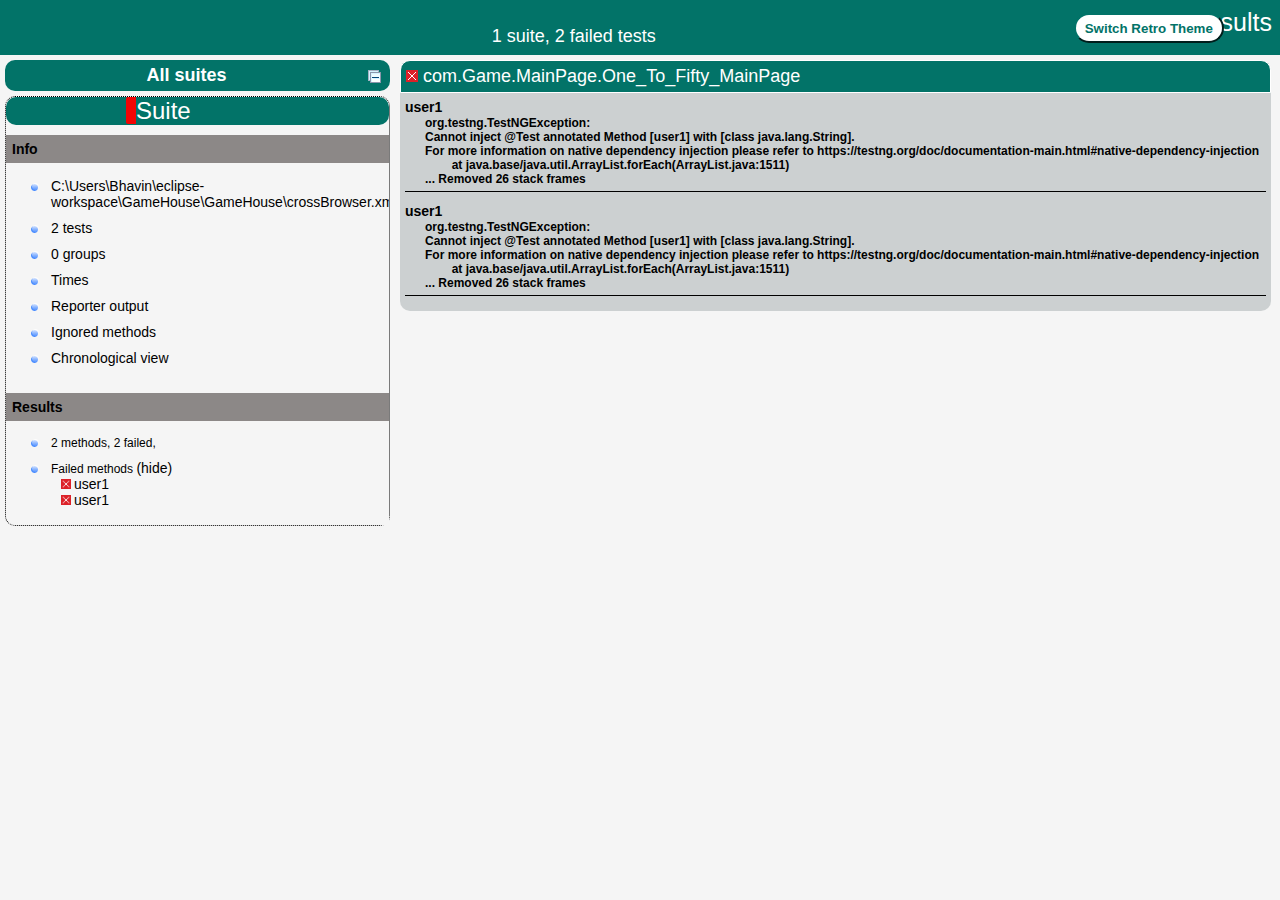
==== test-output/index.html @ d93038e4 "Automate game" ====
<!DOCTYPE html>

<html>
  <head>
  <meta charset='utf-8'>
  <title>TestNG reports</title>

    <link type="text/css" href="testng-reports1.css" rel="stylesheet" id="ultra" />
    <link type="text/css" href="testng-reports.css" rel="stylesheet" id="retro" disabled="false"/>
    <script type="text/javascript" src="jquery.min.js"></script>
    <script type="text/javascript" src="testng-reports.js"></script>
    <script type="text/javascript" src="https://www.google.com/jsapi"></script>
    <script type='text/javascript'>
      google.load('visualization', '1', {packages:['table']});
      google.setOnLoadCallback(drawTable);
      var suiteTableInitFunctions = new Array();
      var suiteTableData = new Array();
    </script>
    <!--
      <script type="text/javascript" src="jquery-ui/js/jquery-ui-1.8.16.custom.min.js"></script>
     -->
  </head>

  <body>
    <div class="top-banner-root">
      <span class="top-banner-title-font">Test results</span>
      <button id="button" class="button">Switch Retro Theme</button> <!-- button -->
      <br/>
      <span class="top-banner-font-1">1 suite, 2 failed tests</span>
    </div> <!-- top-banner-root -->
    <div class="navigator-root">
      <div class="navigator-suite-header">
        <span>All suites</span>
        <a href="#" title="Collapse/expand all the suites" class="collapse-all-link">
          <img src="collapseall.gif" class="collapse-all-icon">
          </img> <!-- collapse-all-icon -->
        </a> <!-- collapse-all-link -->
      </div> <!-- navigator-suite-header -->
      <div class="suite">
        <div class="rounded-window">
          <div class="suite-header light-rounded-window-top">
            <a href="#" panel-name="suite-Suite" class="navigator-link">
              <span class="suite-name border-failed">Suite</span>
            </a> <!-- navigator-link -->
          </div> <!-- suite-header light-rounded-window-top -->
          <div class="navigator-suite-content">
            <div class="suite-section-title">
              <span>Info</span>
            </div> <!-- suite-section-title -->
            <div class="suite-section-content">
              <ul>
                <li>
                  <a href="#" panel-name="test-xml-Suite" class="navigator-link ">
                    <span>C:\Users\Bhavin\eclipse-workspace\GameHouse\GameHouse\crossBrowser.xml</span>
                  </a> <!-- navigator-link  -->
                </li>
                <li>
                  <a href="#" panel-name="testlist-Suite" class="navigator-link ">
                    <span class="test-stats">2 tests</span>
                  </a> <!-- navigator-link  -->
                </li>
                <li>
                  <a href="#" panel-name="group-Suite" class="navigator-link ">
                    <span>0 groups</span>
                  </a> <!-- navigator-link  -->
                </li>
                <li>
                  <a href="#" panel-name="times-Suite" class="navigator-link ">
                    <span>Times</span>
                  </a> <!-- navigator-link  -->
                </li>
                <li>
                  <a href="#" panel-name="reporter-Suite" class="navigator-link ">
                    <span>Reporter output</span>
                  </a> <!-- navigator-link  -->
                </li>
                <li>
                  <a href="#" panel-name="ignored-methods-Suite" class="navigator-link ">
                    <span>Ignored methods</span>
                  </a> <!-- navigator-link  -->
                </li>
                <li>
                  <a href="#" panel-name="chronological-Suite" class="navigator-link ">
                    <span>Chronological view</span>
                  </a> <!-- navigator-link  -->
                </li>
              </ul>
            </div> <!-- suite-section-content -->
            <div class="result-section">
              <div class="suite-section-title">
                <span>Results</span>
              </div> <!-- suite-section-title -->
              <div class="suite-section-content">
                <ul>
                  <li>
                    <span class="method-stats">2 methods, 2 failed,   </span>
                  </li>
                  <li>
                    <span class="method-list-title failed">Failed methods</span>
                    <span class="show-or-hide-methods failed">
                      <a href="#" panel-name="suite-Suite" class="hide-methods failed suite-Suite"> (hide)</a> <!-- hide-methods failed suite-Suite -->
                      <a href="#" panel-name="suite-Suite" class="show-methods failed suite-Suite"> (show)</a> <!-- show-methods failed suite-Suite -->
                    </span>
                    <div class="method-list-content failed suite-Suite">
                      <span>
                        <img src="failed.png" width="3%"/>
                        <a href="#" panel-name="suite-Suite" title="com.Game.MainPage.One_To_Fifty_MainPage" class="method navigator-link" hash-for-method="user1">user1</a> <!-- method navigator-link -->
                      </span>
                      <br/>
                      <span>
                        <img src="failed.png" width="3%"/>
                        <a href="#" panel-name="suite-Suite" title="com.Game.MainPage.One_To_Fifty_MainPage" class="method navigator-link" hash-for-method="user1">user1</a> <!-- method navigator-link -->
                      </span>
                      <br/>
                    </div> <!-- method-list-content failed suite-Suite -->
                  </li>
                </ul>
              </div> <!-- suite-section-content -->
            </div> <!-- result-section -->
          </div> <!-- navigator-suite-content -->
        </div> <!-- rounded-window -->
      </div> <!-- suite -->
    </div> <!-- navigator-root -->
    <div class="wrapper">
      <div class="main-panel-root">
        <div panel-name="suite-Suite" class="panel Suite">
          <div class="suite-Suite-class-failed">
            <div class="main-panel-header rounded-window-top">
              <img src="failed.png"/>
              <span class="class-name">com.Game.MainPage.One_To_Fifty_MainPage</span>
            </div> <!-- main-panel-header rounded-window-top -->
            <div class="main-panel-content rounded-window-bottom">
              <div class="method">
                <div class="method-content">
                  <a name="user1">
                  </a> <!-- user1 -->
                  <span class="method-name">user1</span>
                  <div class="stack-trace">org.testng.TestNGException: 
Cannot inject @Test annotated Method [user1] with [class java.lang.String].
For more information on native dependency injection please refer to https://testng.org/doc/documentation-main.html#native-dependency-injection
	at java.base/java.util.ArrayList.forEach(ArrayList.java:1511)
... Removed 26 stack frames
</div> <!-- stack-trace -->
                </div> <!-- method-content -->
              </div> <!-- method -->
              <div class="method">
                <div class="method-content">
                  <a name="user1">
                  </a> <!-- user1 -->
                  <span class="method-name">user1</span>
                  <div class="stack-trace">org.testng.TestNGException: 
Cannot inject @Test annotated Method [user1] with [class java.lang.String].
For more information on native dependency injection please refer to https://testng.org/doc/documentation-main.html#native-dependency-injection
	at java.base/java.util.ArrayList.forEach(ArrayList.java:1511)
... Removed 26 stack frames
</div> <!-- stack-trace -->
                </div> <!-- method-content -->
              </div> <!-- method -->
            </div> <!-- main-panel-content rounded-window-bottom -->
          </div> <!-- suite-Suite-class-failed -->
        </div> <!-- panel Suite -->
        <div panel-name="test-xml-Suite" class="panel">
          <div class="main-panel-header rounded-window-top">
            <span class="header-content">C:\Users\Bhavin\eclipse-workspace\GameHouse\GameHouse\crossBrowser.xml</span>
          </div> <!-- main-panel-header rounded-window-top -->
          <div class="main-panel-content rounded-window-bottom">
            <pre>
&lt;?xml version=&quot;1.0&quot; encoding=&quot;UTF-8&quot;?&gt;
&lt;!DOCTYPE suite SYSTEM &quot;https://testng.org/testng-1.0.dtd&quot;&gt;
&lt;suite name=&quot;Suite&quot; guice-stage=&quot;DEVELOPMENT&quot;&gt;
  &lt;test thread-count=&quot;5&quot; name=&quot;ChromeTest&quot;&gt;
    &lt;parameter name=&quot;browser&quot; value=&quot;Edge&quot;/&gt;
    &lt;classes&gt;
      &lt;class name=&quot;com.Game.MainPage.One_To_Fifty_MainPage&quot;/&gt;
    &lt;/classes&gt;
  &lt;/test&gt; &lt;!-- ChromeTest --&gt;
  &lt;test thread-count=&quot;5&quot; name=&quot;FirefoxTest&quot;&gt;
    &lt;parameter name=&quot;browser&quot; value=&quot;firefox&quot;/&gt;
    &lt;classes&gt;
      &lt;class name=&quot;com.Game.MainPage.One_To_Fifty_MainPage&quot;/&gt;
    &lt;/classes&gt;
  &lt;/test&gt; &lt;!-- FirefoxTest --&gt;
&lt;/suite&gt; &lt;!-- Suite --&gt;
            </pre>
          </div> <!-- main-panel-content rounded-window-bottom -->
        </div> <!-- panel -->
        <div panel-name="testlist-Suite" class="panel">
          <div class="main-panel-header rounded-window-top">
            <span class="header-content">Tests for Suite</span>
          </div> <!-- main-panel-header rounded-window-top -->
          <div class="main-panel-content rounded-window-bottom">
            <ul>
              <li>
                <span class="test-name">ChromeTest (1 class)</span>
              </li>
              <li>
                <span class="test-name">FirefoxTest (1 class)</span>
              </li>
            </ul>
          </div> <!-- main-panel-content rounded-window-bottom -->
        </div> <!-- panel -->
        <div panel-name="group-Suite" class="panel">
          <div class="main-panel-header rounded-window-top">
            <span class="header-content">Groups for Suite</span>
          </div> <!-- main-panel-header rounded-window-top -->
          <div class="main-panel-content rounded-window-bottom">
          </div> <!-- main-panel-content rounded-window-bottom -->
        </div> <!-- panel -->
        <div panel-name="times-Suite" class="panel">
          <div class="main-panel-header rounded-window-top">
            <span class="header-content">Times for Suite</span>
          </div> <!-- main-panel-header rounded-window-top -->
          <div class="main-panel-content rounded-window-bottom">
            <div class="times-div">
              <script type="text/javascript">
suiteTableInitFunctions.push('tableData_Suite');
function tableData_Suite() {
var data = new google.visualization.DataTable();
data.addColumn('number', 'Number');
data.addColumn('string', 'Method');
data.addColumn('string', 'Class');
data.addColumn('number', 'Time (ms)');
data.addRows(2);
data.setCell(0, 0, 0)
data.setCell(0, 1, 'user1')
data.setCell(0, 2, 'com.Game.MainPage.One_To_Fifty_MainPage')
data.setCell(0, 3, 0);
data.setCell(1, 0, 1)
data.setCell(1, 1, 'user1')
data.setCell(1, 2, 'com.Game.MainPage.One_To_Fifty_MainPage')
data.setCell(1, 3, 0);
window.suiteTableData['Suite']= { tableData: data, tableDiv: 'times-div-Suite'}
return data;
}
              </script>
              <span class="suite-total-time">Total running time: 0 ms</span>
              <div id="times-div-Suite">
              </div> <!-- times-div-Suite -->
            </div> <!-- times-div -->
          </div> <!-- main-panel-content rounded-window-bottom -->
        </div> <!-- panel -->
        <div panel-name="reporter-Suite" class="panel">
          <div class="main-panel-header rounded-window-top">
            <span class="header-content">Reporter output for Suite</span>
          </div> <!-- main-panel-header rounded-window-top -->
          <div class="main-panel-content rounded-window-bottom">
          </div> <!-- main-panel-content rounded-window-bottom -->
        </div> <!-- panel -->
        <div panel-name="ignored-methods-Suite" class="panel">
          <div class="main-panel-header rounded-window-top">
            <span class="header-content">0 ignored methods</span>
          </div> <!-- main-panel-header rounded-window-top -->
          <div class="main-panel-content rounded-window-bottom">
          </div> <!-- main-panel-content rounded-window-bottom -->
        </div> <!-- panel -->
        <div panel-name="chronological-Suite" class="panel">
          <div class="main-panel-header rounded-window-top">
            <span class="header-content">Methods in chronological order</span>
          </div> <!-- main-panel-header rounded-window-top -->
          <div class="main-panel-content rounded-window-bottom">
          </div> <!-- main-panel-content rounded-window-bottom -->
        </div> <!-- panel -->
      </div> <!-- main-panel-root -->
    </div> <!-- wrapper -->
  </body>
<script type="text/javascript" src="testng-reports2.js"></script>
</html>
---- test-output/testng-reports1.css ----
body {
    background-color: whitesmoke;
    margin: 0 0 5px 5px;
}
ul {
     margin-top: 10px;
     margin-left:-10px;
}
 li {
     font-family: "Helvetica Neue", Helvetica, Arial, sans-serif;
     padding:5px 5px;
 }
 a {
     text-decoration: none;
     color: black;
     font-size: 14px;
 }

 a:hover {
    color:black ;
    text-decoration: underline;
 }

 .navigator-selected {
     /* #ffa500; Mouse hover color after click Orange.*/
     background:#027368
 }

 .wrapper {
     position: absolute;
     top: 60px;
     bottom: 0;
     left: 400px;
     right: 0;
     margin-right:9px;
     overflow: auto;/*imortant*/
 }

 .navigator-root {
     position: absolute;
     top: 60px;
     bottom: 0;
     left: 0;
     width: 400px;
     overflow-y: auto;/*important*/
 }

 .suite {
     margin: -5px 10px 10px 5px;
     background-color: whitesmoke ;/*Colour of the left bside box*/
 }

 .suite-name {
     font-size: 24px;
     font-family: "Helvetica Neue", Helvetica, Arial, sans-serif;/*All TEST SUITE*/
     color: white;
 }

 .main-panel-header {
     padding: 5px;
     background-color: #027368; /*afeeee*/;
     font-family: "Helvetica Neue", Helvetica, Arial, sans-serif;
     color:white;
     font-size: 18px;
 }

 .main-panel-content {
     padding: 5px;
     margin-bottom: 10px;
     background-color: #CCD0D1; /*d0ffff*/; /*Belongs to backGround of rightSide boxes*/
 }

 .rounded-window {
     border-style: dotted;
     border-width: 1px;/*Border of left Side box*/
     background-color: whitesmoke;
     border-radius: 10px;
 }

 .rounded-window-top {
     border-top-right-radius: 10px 10px;
     border-top-left-radius: 10px 10px;
     border-style: solid;
     border-width: 1px;
     overflow: auto;/*Top of RightSide box*/
 }

 .light-rounded-window-top {
     background-color: #027368;
     padding-left:120px;
     border-radius: 10px;

 }

 .rounded-window-bottom {
     border-bottom-right-radius: 10px 10px;
     border-bottom-left-radius: 10px 10px;
     overflow: auto;/*Bottom of rightSide box*/
 }

 .method-name {
     font-size: 14px;
     font-family: "Helvetica Neue", Helvetica, Arial, sans-serif;
     font-weight: bold;
 }

 .method-content {
     border-style: solid;
     border-width: 0 0 1px 0;
     margin-bottom: 10px;
     padding-bottom: 5px;
     width: 100%;
 }

 .parameters {
     font-size: 14px;
     font-family: "Helvetica Neue", Helvetica, Arial, sans-serif;
 }

 .stack-trace {
     white-space: pre;
     font-family: "Helvetica Neue", Helvetica, Arial, sans-serif;
     font-size: 12px;
     font-weight: bold;
     margin-top: 0;
     margin-left: 20px; /*Error Stack Trace Message*/
 }

 .testng-xml {
    font-family: "Helvetica Neue", Helvetica, Arial, sans-serif;
 }

 .method-list-content {
     margin-left: 10px;
 }

 .navigator-suite-content {
     margin-left: 10px;
     font: 12px 'Lucida Grande';
 }

 .suite-section-title {
     font-family: "Helvetica Neue", Helvetica, Arial, sans-serif;
     font-size: 14px;
     font-weight:bold;
     background-color: #8C8887;
     margin-left: -10px;
     margin-top:10px;
     padding:6px;
 }

 .suite-section-content {
     list-style-image: url(bullet_point.png);
     background-color: whitesmoke;
     font-family: "Helvetica Neue", Helvetica, Arial, sans-serif;
     overflow: hidden;
 }

 .top-banner-root {
     position: absolute;
     top: 0;
     height: 45px;
     left: 0;
     right: 0;
     padding: 5px;
     margin: 0 0 5px 0;
     background-color: #027368;
     font-family: "Helvetica Neue", Helvetica, Arial, sans-serif;
     font-size: 18px;
     color: #fff;
     text-align: center;/*Belongs to the Top of Report*//*Status: - Completed*/
 }

 .top-banner-title-font {
     font-size: 25px;
     font-family: "Helvetica Neue", Helvetica, Arial, sans-serif;
     padding: 3px;
     float: right;
 }

 .test-name {
     font-family: "Helvetica Neue", Helvetica, Arial, sans-serif;
     font-size: 16px;
 }

 .suite-icon {
     padding: 5px;
     float: right;
     height: 20px;
 }

 .test-group {
     font: 20px 'Lucida Grande';
     margin: 5px 5px 10px 5px;
     border-width: 0 0 1px 0;
     border-style: solid;
     padding: 5px;
 }

 .test-group-name {
     font-weight: bold;
 }

 .method-in-group {
     font-size: 16px;
     margin-left: 80px;
 }

 table.google-visualization-table-table {
     width: 100%;
 }

 .reporter-method-name {
     font-size: 14px;
     font-family: "Helvetica Neue", Helvetica, Arial, sans-serif;
 }

 .reporter-method-output-div {
     padding: 5px;
     margin: 0 0 5px 20px;
     font-size: 12px;
     font-family: "Helvetica Neue", Helvetica, Arial, sans-serif;
     border-width: 0 0 0 1px;
     border-style: solid;
 }

 .ignored-class-div {
     font-size: 14px;
     font-family: "Helvetica Neue", Helvetica, Arial, sans-serif;
 }

 .ignored-methods-div {
     padding: 5px;
     margin: 0 0 5px 20px;
     font-size: 12px;
     font-family: "Helvetica Neue", Helvetica, Arial, sans-serif;
     border-width: 0 0 0 1px;
     border-style: solid;
 }

 .border-failed {
    border-radius:2px;
     border-style: solid;
     border-width: 0 0 0 10px;
     border-color: #F20505;
 }

 .border-skipped {
     border-radius:2px;
     border-style: solid;
     border-width: 0 0 0 10px;
     border-color: #F2BE22;
 }

 .border-passed {
     border-radius:2px;
     border-style: solid;
     border-width: 0 0 0 10px;
     border-color: #038C73;
 }

 .times-div {
     text-align: center;
     padding: 5px;
 }

 .suite-total-time {
     font: 16px 'Lucida Grande';
 }

 .configuration-suite {
     margin-left: 20px;
 }

 .configuration-test {
     margin-left: 40px;
 }

 .configuration-class {
     margin-left: 60px;
 }

 .configuration-method {
     margin-left: 80px;
 }

 .test-method {
     margin-left: 100px;
 }

 .chronological-class {
     background-color: #CCD0D1;
     border-width: 0 0 1px 1px;/*Chronological*/
 }

 .method-start {
     float: right;
 }

 .chronological-class-name {
     padding: 0 0 0 5px;
     margin-top:5px;
     font-family: "Helvetica Neue", Helvetica, Arial, sans-serif;
     color: #008;
 }

 .after, .before, .test-method {
     font-family: "Helvetica Neue", Helvetica, Arial, sans-serif;
     font-size: 14px;
     margin-top:5px;
 }

 .navigator-suite-header {
     font-size: 18px;
     margin: 0px 10px 10px 5px;
     padding: 5px;
     border-radius: 10px;
     background-color: #027368;
     color: white;
     font-weight:bold;
     font-family: "Helvetica Neue", Helvetica, Arial, sans-serif;
     text-align: center; /*All Suites on top of left box*//*Status: -Completed*/
 }

 .collapse-all-icon {
     padding: 3px;
     float: right;
 }
 .button{
    position: absolute;
    margin-left:500px;
    margin-top:8px;
    background-color: white;
    color:#027368;
    font-family: "Helvetica Neue", Helvetica, Arial, sans-serif;
    font-weight:bold;
    border-color:#027368;
    border-radius:25px;
    cursor: pointer;
    height:30px;
    width:150px;
    outline: none;
}
/*Author: - Akhil Gullapalli*/
---- test-output/testng-reports.css ----
body {
    margin: 0 0 5px 5px;
}

ul {
    margin: 0;
}

li {
    list-style-type: none;
}

a {
    text-decoration: none;
}

a:hover {
    text-decoration: underline;
}

.navigator-selected {
    background: #ffa500;
}

.wrapper {
    position: absolute;
    top: 60px;
    bottom: 0;
    left: 400px;
    right: 0;
    overflow: auto;
}

.navigator-root {
    position: absolute;
    top: 60px;
    bottom: 0;
    left: 0;
    width: 400px;
    overflow-y: auto;
}

.suite {
    margin: 0 10px 10px 0;
    background-color: #fff8dc;
}

.suite-name {
    padding-left: 10px;
    font-size: 25px;
    font-family: Times, sans-serif;
}

.main-panel-header {
    padding: 5px;
    background-color: #9FB4D9; /*afeeee*/;
    font-family: monospace;
    font-size: 18px;
}

.main-panel-content {
    padding: 5px;
    margin-bottom: 10px;
    background-color: #DEE8FC; /*d0ffff*/;
}

.rounded-window {
    border-radius: 10px;
    border-style: solid;
    border-width: 1px;
}

.rounded-window-top {
    border-top-right-radius: 10px 10px;
    border-top-left-radius: 10px 10px;
    border-style: solid;
    border-width: 1px;
    overflow: auto;
}

.light-rounded-window-top {
    border-top-right-radius: 10px 10px;
    border-top-left-radius: 10px 10px;
}

.rounded-window-bottom {
    border-style: solid;
    border-width: 0 1px 1px 1px;
    border-bottom-right-radius: 10px 10px;
    border-bottom-left-radius: 10px 10px;
    overflow: auto;
}

.method-name {
    font-size: 12px;
    font-family: monospace;
}

.method-content {
    border-style: solid;
    border-width: 0 0 1px 0;
    margin-bottom: 10px;
    padding-bottom: 5px;
    width: 80%;
}

.parameters {
    font-size: 14px;
    font-family: monospace;
}

.stack-trace {
    white-space: pre;
    font-family: monospace;
    font-size: 12px;
    font-weight: bold;
    margin-top: 0;
    margin-left: 20px;
}

.testng-xml {
    font-family: monospace;
}

.method-list-content {
    margin-left: 10px;
}

.navigator-suite-content {
    margin-left: 10px;
    font: 12px 'Lucida Grande';
}

.suite-section-title {
    margin-top: 10px;
    width: 80%;
    border-style: solid;
    border-width: 1px 0 0 0;
    font-family: Times, sans-serif;
    font-size: 18px;
    font-weight: bold;
}

.suite-section-content {
    list-style-image: url(bullet_point.png);
}

.top-banner-root {
    position: absolute;
    top: 0;
    height: 45px;
    left: 0;
    right: 0;
    padding: 5px;
    margin: 0 0 5px 0;
    background-color: #0066ff;
    font-family: Times, sans-serif;
    color: #fff;
    text-align: center;
}
.button{
    position: absolute;
    margin-left:500px;
    margin-top:8px;
    background-color: white;
    color:#0066ff;
    font-family: "Helvetica Neue", Helvetica, Arial, sans-serif;
    font-weight:bold;
    border-color:#0066ff ;
    border-radius:25px;
    cursor: pointer;
    height:30px;
    width:150px;
    outline:none;

}

.top-banner-title-font {
    font-size: 25px;
}

.test-name {
    font-family: 'Lucida Grande', sans-serif;
    font-size: 16px;
}

.suite-icon {
    padding: 5px;
    float: right;
    height: 20px;
}

.test-group {
    font: 20px 'Lucida Grande';
    margin: 5px 5px 10px 5px;
    border-width: 0 0 1px 0;
    border-style: solid;
    padding: 5px;
}

.test-group-name {
    font-weight: bold;
}

.method-in-group {
    font-size: 16px;
    margin-left: 80px;
}

table.google-visualization-table-table {
    width: 100%;
}

.reporter-method-name {
    font-size: 14px;
    font-family: monospace;
}

.reporter-method-output-div {
    padding: 5px;
    margin: 0 0 5px 20px;
    font-size: 12px;
    font-family: monospace;
    border-width: 0 0 0 1px;
    border-style: solid;
}

.ignored-class-div {
    font-size: 14px;
    font-family: monospace;
}

.ignored-methods-div {
    padding: 5px;
    margin: 0 0 5px 20px;
    font-size: 12px;
    font-family: monospace;
    border-width: 0 0 0 1px;
    border-style: solid;
}

.border-failed {
    border-top-left-radius: 10px 10px;
    border-bottom-left-radius: 10px 10px;
    border-style: solid;
    border-width: 0 0 0 10px;
    border-color: #f00;
}

.border-skipped {
    border-top-left-radius: 10px 10px;
    border-bottom-left-radius: 10px 10px;
    border-style: solid;
    border-width: 0 0 0 10px;
    border-color: #edc600;
}

.border-passed {
    border-top-left-radius: 10px 10px;
    border-bottom-left-radius: 10px 10px;
    border-style: solid;
    border-width: 0 0 0 10px;
    border-color: #19f52d;
}

.times-div {
    text-align: center;
    padding: 5px;
}

.suite-total-time {
    font: 16px 'Lucida Grande';
}

.configuration-suite {
    margin-left: 20px;
}

.configuration-test {
    margin-left: 40px;
}

.configuration-class {
    margin-left: 60px;
}

.configuration-method {
    margin-left: 80px;
}

.test-method {
    margin-left: 100px;
}

.chronological-class {
    background-color: skyblue;
    border-style: solid;
    border-width: 0 0 1px 1px;
}

.method-start {
    float: right;
}

.chronological-class-name {
    padding: 0 0 0 5px;
    color: #008;
}

.after, .before, .test-method {
    font-family: monospace;
    font-size: 14px;
}

.navigator-suite-header {
    font-size: 22px;
    margin: 0 10px 5px 0;
    background-color: #deb887;
    text-align: center;
}

.collapse-all-icon {
    padding: 5px;
    float: right;
}
/*retro Theme*/
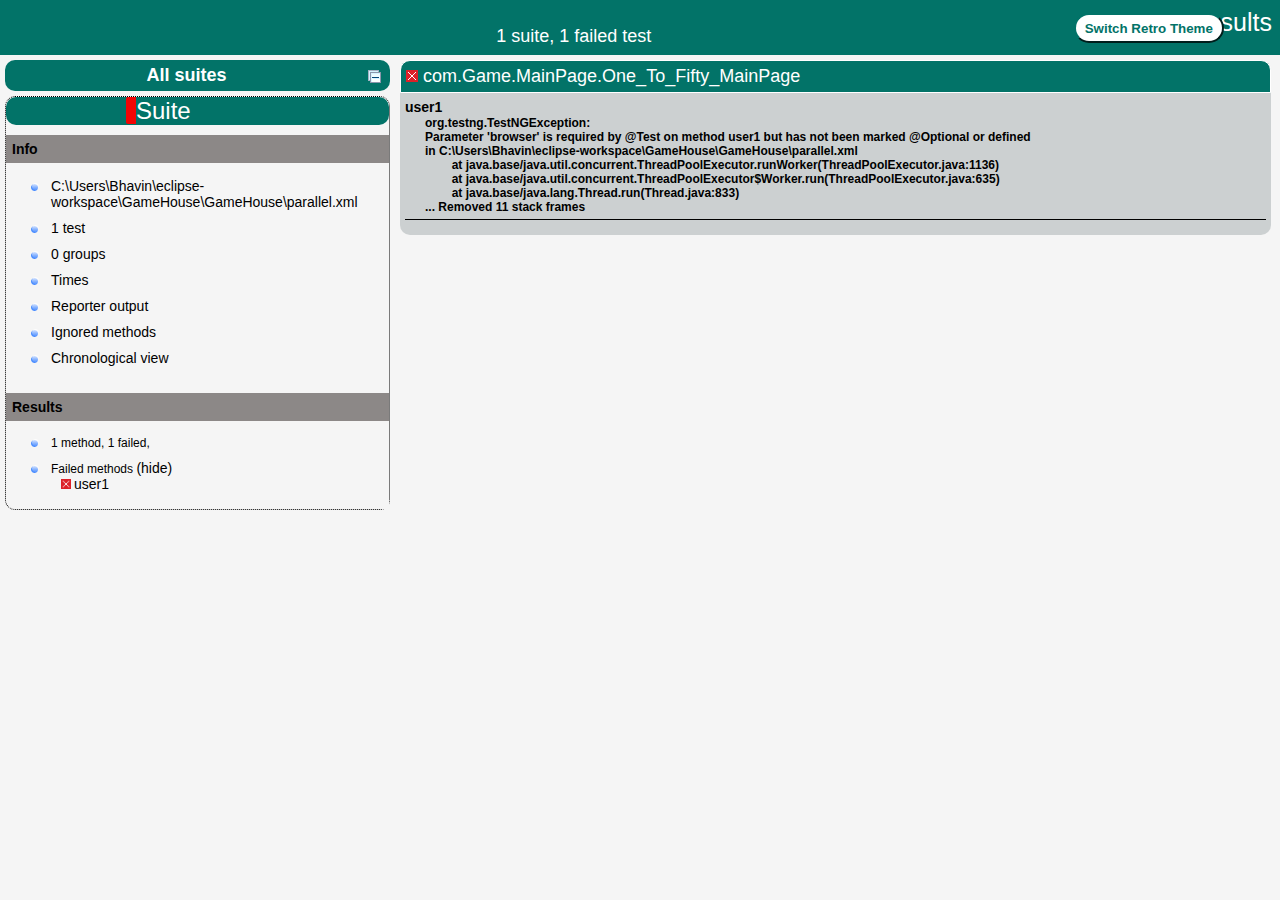
==== commit ece3d4cb: "deleted parallel.xml file" ====
--- a/test-output/index.html
+++ b/test-output/index.html
@@ -26,7 +26,7 @@
       <span class="top-banner-title-font">Test results</span>
       <button id="button" class="button">Switch Retro Theme</button> <!-- button -->
       <br/>
-      <span class="top-banner-font-1">1 suite, 2 failed tests</span>
+      <span class="top-banner-font-1">1 suite, 1 failed test</span>
     </div> <!-- top-banner-root -->
     <div class="navigator-root">
       <div class="navigator-suite-header">
@@ -51,12 +51,12 @@
               <ul>
                 <li>
                   <a href="#" panel-name="test-xml-Suite" class="navigator-link ">
-                    <span>C:\Users\Bhavin\eclipse-workspace\GameHouse\GameHouse\crossBrowser.xml</span>
+                    <span>C:\Users\Bhavin\eclipse-workspace\GameHouse\GameHouse\parallel.xml</span>
                   </a> <!-- navigator-link  -->
                 </li>
                 <li>
                   <a href="#" panel-name="testlist-Suite" class="navigator-link ">
-                    <span class="test-stats">2 tests</span>
+                    <span class="test-stats">1 test</span>
                   </a> <!-- navigator-link  -->
                 </li>
                 <li>
@@ -93,7 +93,7 @@
               <div class="suite-section-content">
                 <ul>
                   <li>
-                    <span class="method-stats">2 methods, 2 failed,   </span>
+                    <span class="method-stats">1 method, 1 failed,   </span>
                   </li>
                   <li>
                     <span class="method-list-title failed">Failed methods</span>
@@ -102,11 +102,6 @@
                       <a href="#" panel-name="suite-Suite" class="show-methods failed suite-Suite"> (show)</a> <!-- show-methods failed suite-Suite -->
                     </span>
                     <div class="method-list-content failed suite-Suite">
-                      <span>
-                        <img src="failed.png" width="3%"/>
-                        <a href="#" panel-name="suite-Suite" title="com.Game.MainPage.One_To_Fifty_MainPage" class="method navigator-link" hash-for-method="user1">user1</a> <!-- method navigator-link -->
-                      </span>
-                      <br/>
                       <span>
                         <img src="failed.png" width="3%"/>
                         <a href="#" panel-name="suite-Suite" title="com.Game.MainPage.One_To_Fifty_MainPage" class="method navigator-link" hash-for-method="user1">user1</a> <!-- method navigator-link -->
@@ -136,23 +131,12 @@
                   </a> <!-- user1 -->
                   <span class="method-name">user1</span>
                   <div class="stack-trace">org.testng.TestNGException: 
-Cannot inject @Test annotated Method [user1] with [class java.lang.String].
-For more information on native dependency injection please refer to https://testng.org/doc/documentation-main.html#native-dependency-injection
-	at java.base/java.util.ArrayList.forEach(ArrayList.java:1511)
-... Removed 26 stack frames
-</div> <!-- stack-trace -->
-                </div> <!-- method-content -->
-              </div> <!-- method -->
-              <div class="method">
-                <div class="method-content">
-                  <a name="user1">
-                  </a> <!-- user1 -->
-                  <span class="method-name">user1</span>
-                  <div class="stack-trace">org.testng.TestNGException: 
-Cannot inject @Test annotated Method [user1] with [class java.lang.String].
-For more information on native dependency injection please refer to https://testng.org/doc/documentation-main.html#native-dependency-injection
-	at java.base/java.util.ArrayList.forEach(ArrayList.java:1511)
-... Removed 26 stack frames
+Parameter &apos;browser&apos; is required by @Test on method user1 but has not been marked @Optional or defined
+in C:\Users\Bhavin\eclipse-workspace\GameHouse\GameHouse\parallel.xml
+	at java.base/java.util.concurrent.ThreadPoolExecutor.runWorker(ThreadPoolExecutor.java:1136)
+	at java.base/java.util.concurrent.ThreadPoolExecutor$Worker.run(ThreadPoolExecutor.java:635)
+	at java.base/java.lang.Thread.run(Thread.java:833)
+... Removed 11 stack frames
 </div> <!-- stack-trace -->
                 </div> <!-- method-content -->
               </div> <!-- method -->
@@ -161,25 +145,19 @@
         </div> <!-- panel Suite -->
         <div panel-name="test-xml-Suite" class="panel">
           <div class="main-panel-header rounded-window-top">
-            <span class="header-content">C:\Users\Bhavin\eclipse-workspace\GameHouse\GameHouse\crossBrowser.xml</span>
+            <span class="header-content">C:\Users\Bhavin\eclipse-workspace\GameHouse\GameHouse\parallel.xml</span>
           </div> <!-- main-panel-header rounded-window-top -->
           <div class="main-panel-content rounded-window-bottom">
             <pre>
 &lt;?xml version=&quot;1.0&quot; encoding=&quot;UTF-8&quot;?&gt;
 &lt;!DOCTYPE suite SYSTEM &quot;https://testng.org/testng-1.0.dtd&quot;&gt;
-&lt;suite name=&quot;Suite&quot; guice-stage=&quot;DEVELOPMENT&quot;&gt;
-  &lt;test thread-count=&quot;5&quot; name=&quot;ChromeTest&quot;&gt;
-    &lt;parameter name=&quot;browser&quot; value=&quot;Edge&quot;/&gt;
+&lt;suite thread-count=&quot;2&quot; parallel=&quot;classes&quot; name=&quot;Suite&quot; guice-stage=&quot;DEVELOPMENT&quot;&gt;
+  &lt;test thread-count=&quot;2&quot; parallel=&quot;classes&quot; name=&quot;Test&quot;&gt;
     &lt;classes&gt;
       &lt;class name=&quot;com.Game.MainPage.One_To_Fifty_MainPage&quot;/&gt;
-    &lt;/classes&gt;
-  &lt;/test&gt; &lt;!-- ChromeTest --&gt;
-  &lt;test thread-count=&quot;5&quot; name=&quot;FirefoxTest&quot;&gt;
-    &lt;parameter name=&quot;browser&quot; value=&quot;firefox&quot;/&gt;
-    &lt;classes&gt;
       &lt;class name=&quot;com.Game.MainPage.One_To_Fifty_MainPage&quot;/&gt;
     &lt;/classes&gt;
-  &lt;/test&gt; &lt;!-- FirefoxTest --&gt;
+  &lt;/test&gt; &lt;!-- Test --&gt;
 &lt;/suite&gt; &lt;!-- Suite --&gt;
             </pre>
           </div> <!-- main-panel-content rounded-window-bottom -->
@@ -191,10 +169,7 @@
           <div class="main-panel-content rounded-window-bottom">
             <ul>
               <li>
-                <span class="test-name">ChromeTest (1 class)</span>
-              </li>
-              <li>
-                <span class="test-name">FirefoxTest (1 class)</span>
+                <span class="test-name">Test (2 classes)</span>
               </li>
             </ul>
           </div> <!-- main-panel-content rounded-window-bottom -->
@@ -220,15 +195,11 @@
 data.addColumn('string', 'Method');
 data.addColumn('string', 'Class');
 data.addColumn('number', 'Time (ms)');
-data.addRows(2);
+data.addRows(1);
 data.setCell(0, 0, 0)
 data.setCell(0, 1, 'user1')
 data.setCell(0, 2, 'com.Game.MainPage.One_To_Fifty_MainPage')
 data.setCell(0, 3, 0);
-data.setCell(1, 0, 1)
-data.setCell(1, 1, 'user1')
-data.setCell(1, 2, 'com.Game.MainPage.One_To_Fifty_MainPage')
-data.setCell(1, 3, 0);
 window.suiteTableData['Suite']= { tableData: data, tableDiv: 'times-div-Suite'}
 return data;
 }
